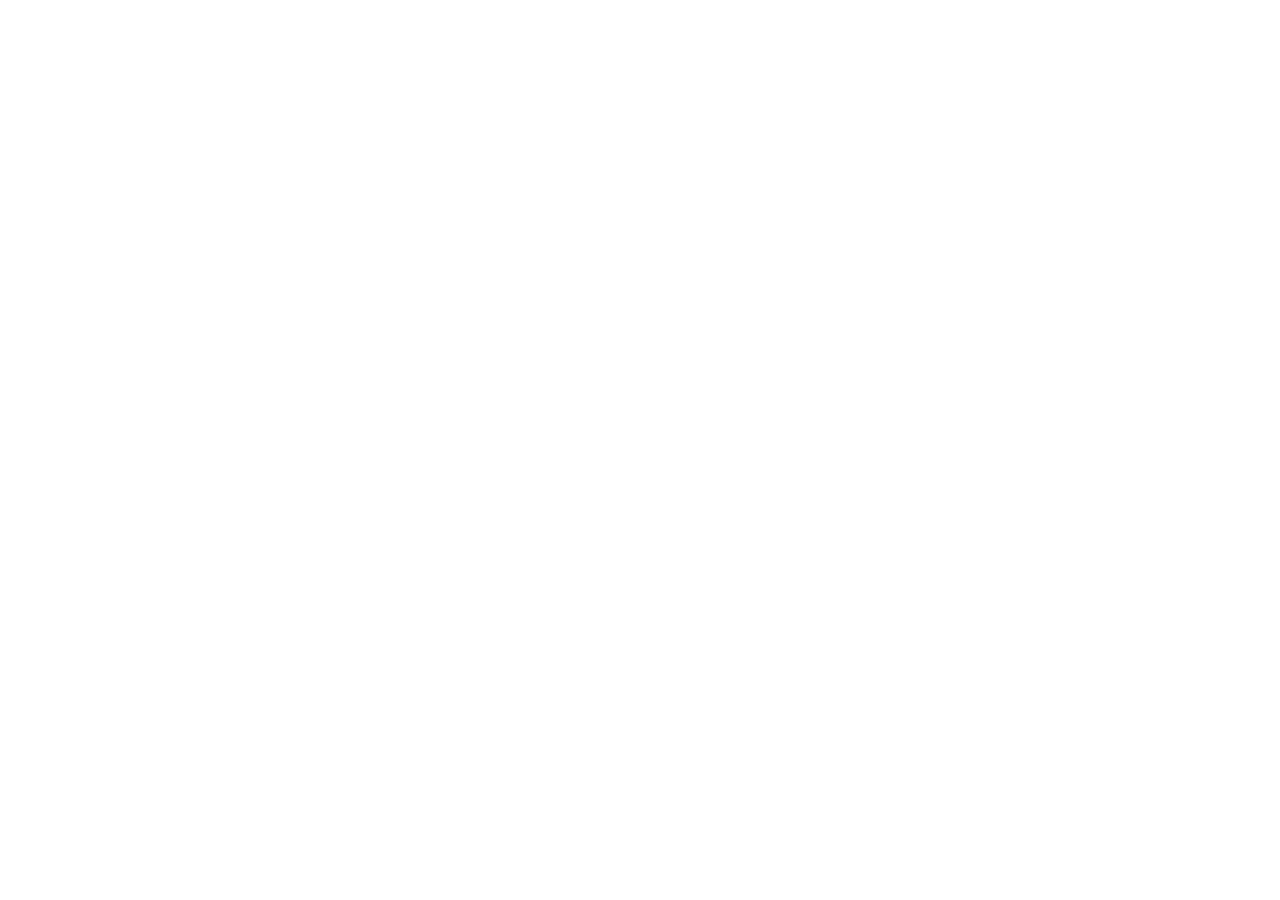
==== public/index.html @ 8d30b869 "version 1 - salam" ====
<!doctype html>
<html lang="en">
<head>
<meta charset="utf-8">
<meta name="viewport" content="width=device-width, initial-scale=1">
<meta name="color-scheme" content="light dark">
<title>Class Hub</title>
<link rel="stylesheet" href="/style.css">
</head>
<body>
<div id="app"></div>
<script type="module" src="/app.js"></script>
</body>
</html>
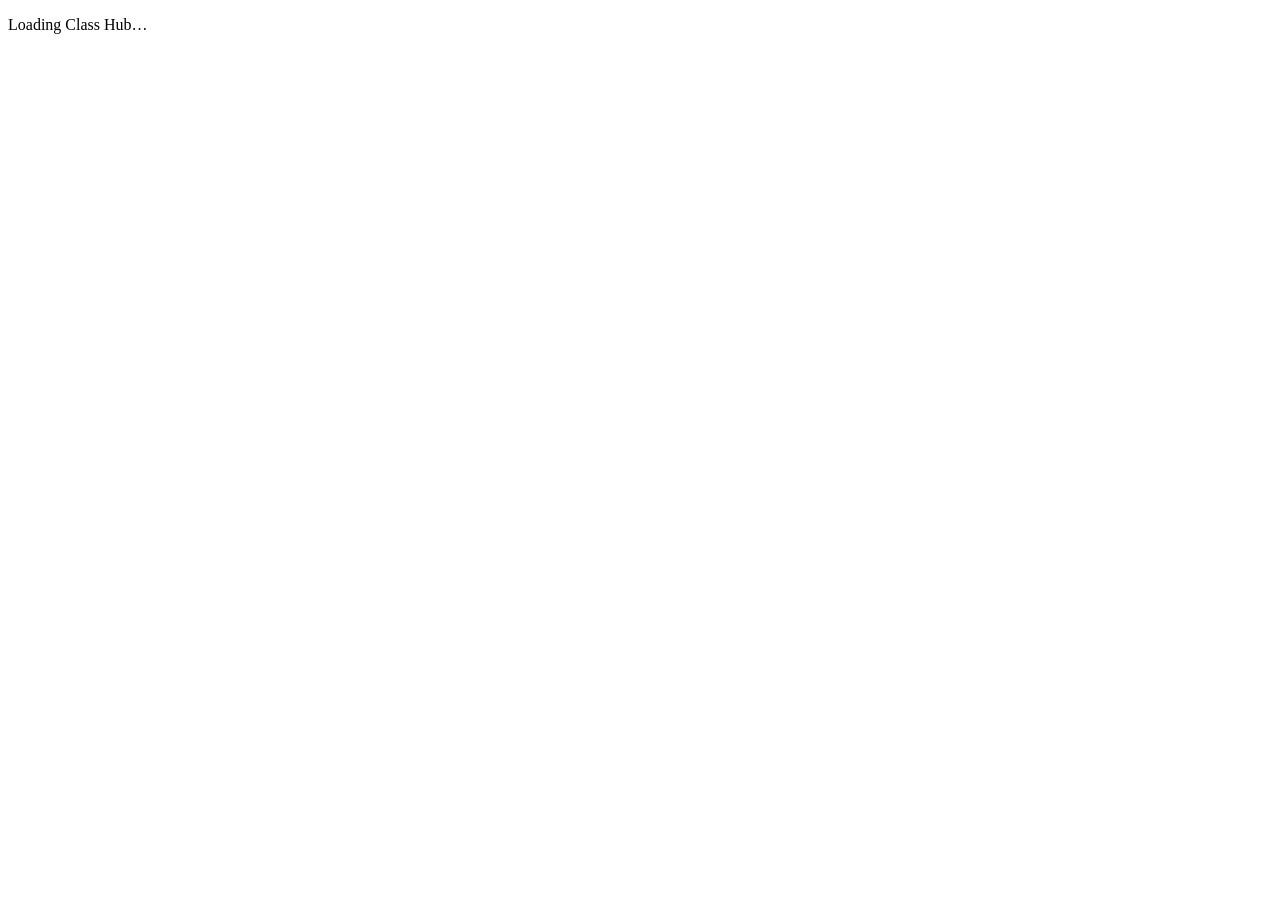
==== commit 15f2c566: "version 1.4.1 - salam" ====
--- a/public/index.html
+++ b/public/index.html
@@ -4,11 +4,14 @@
 <meta charset="utf-8">
 <meta name="viewport" content="width=device-width, initial-scale=1">
 <meta name="color-scheme" content="light dark">
+<meta name="theme-color" content="#f4f0e6" media="(prefers-color-scheme: light)">
+<meta name="theme-color" content="#161714" media="(prefers-color-scheme: dark)">
 <title>Class Hub</title>
 <link rel="stylesheet" href="/style.css">
 </head>
 <body>
-<div id="app"></div>
+<div id="app"><p class="boot" role="status">Loading Class Hub…</p></div>
+<noscript><p class="boot">This page needs JavaScript.</p></noscript>
 <script type="module" src="/app.js"></script>
 </body>
 </html>
